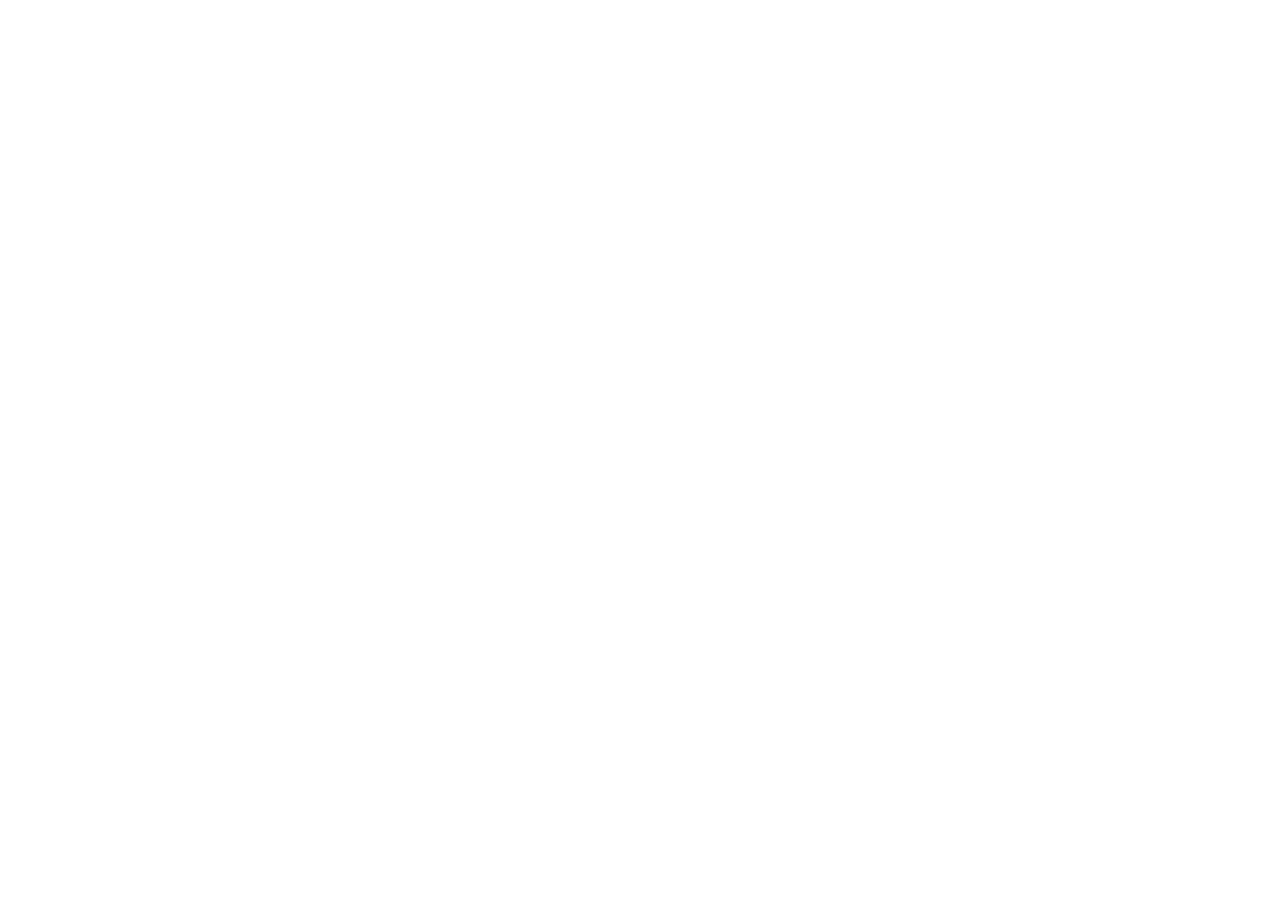
==== edit.html @ ecc4258d "improved" ====
<!doctype html>
<html lang="en">
	<head>
		<meta charset="UTF-8">
		<title id="blog_title"></title>
		
	</head>
	<body>
		<center>
		<div class="loading" id="spinner"></div>
		</center>
		<div id="all_content" style="display:none">
			<header>
				<div class="header"> 
					<div class="innerHeader">
						<img id="logo" src=""/> <div id="header_title"></div> 
					</div>
				</div>
			</header>
			<div class="wrapper">

				<div class="sidebar">
					<div class="sideWidget">
						<h2>Generate Database</h2>
						<input id="new" type="button" value="Create New" style="display:none"/><br>
						<input id="add" type="button" value="Add New Entry" onClick="addEntry()" /><br>
						<input id="update" type="button" value="Update Entry" style="display:none"/><br>
						<input type="button" value="Generate" onClick="generate()" /><br>
						<a href="" id="download" download="database.js">Download it</a>
					</div>
					<div class="spacer"></div>
					<div class="sideWidget">
						<h2>Contact Me</h2>
						<a href="" id="contact"></a>
					</div>
					<div class="spacer"></div>
					<div class="sideWidget">
						<h2>Archive</h2>
						<div id="archive"></div>
					</div>
					<div class="spacer"></div>
					<div class="sideWidget">
						<h2>Delete an Entry</h2>
						<div id="Entries"></div>
						<input type="button" id="delete" value="delete" name="delete"/>
					</div>
					<div class="spacer"></div>
				</div>


				<div class="content">
					<div id="content_area">
						<div id="content_date"></div>
						<div id="content_title"></div>
						<hr> 
						<div id="content_text"></div>
						<div id="content_markdown" style="display:none"></div>
					</div>
				</div>


			</div>
			<footer></footer>
		</div>
		<div id="scripts"></div>

		<script>
			//Common settings for the blog
			var title="BlueWires Blog";
			var header_title="BlueWires Blog";
			var contact="bluewires@riseup.net";
			var domain="xttp://waves.my.blog";
			var logo_img=domain+"/logo.png";





			//Do not edit any of this javascript unless you know what your doing.
			append('head', '<link rel="stylesheet" type="text/css" href="'+domain+'/blog.css">');
			//thanks to jQuery4u for the following code:
			// http://www.jquery4u.com/javascript/dynamically-load-jquery-library-javascript/
			(function () {

			    function loadScript(url, callback) {

			        var script = document.createElement("script")
			        script.type = "text/javascript";

			        if (script.readyState) { //IE
			            script.onreadystatechange = function () {
			                if (script.readyState == "loaded" || script.readyState == "complete") {
			                    script.onreadystatechange = null;
			                    callback();
			                }
			            };
			        } else { //Others
			            script.onload = function () {
			                callback();
			            };
			        }

			        script.src = url;
			        document.getElementsByTagName("head")[0].appendChild(script);
			    }

			    loadScript(domain+"/jquery.js", function () {

			         //jQuery loaded
			        console.log('jquery loaded');

			        var fileref=document.createElement('script');
		  			fileref.setAttribute("type","text/javascript");
		  			fileref.setAttribute("src", domain+"/marked.js");
		  			document.getElementById("scripts").appendChild(fileref);
		  			
			        var fileref=document.createElement('script');
		  			fileref.setAttribute("type","text/javascript");
		  			fileref.setAttribute("src", domain+"/database.js");
		  			document.getElementById("scripts").appendChild(fileref);

		  			var fileref=document.createElement('script');
		  			fileref.setAttribute("type","text/javascript");
		  			fileref.setAttribute("src", domain+"/blog.js");
		  			document.getElementById("scripts").appendChild(fileref);
		  			
		  			var fileref=document.createElement('script');
		  			fileref.setAttribute("type","text/javascript");
		  			fileref.setAttribute("src", domain+"/edit.js");
		  			document.getElementById("scripts").appendChild(fileref);
		  			
		  			$("#spinner").hide();
		  			$("#all_content").show();



			    });

			})();
			function append(tag, tag_data){
				var element = document.getElementsByTagName(tag)[0];
				element.innerHTML+=tag_data;
			}

		</script>
	</body>
</html>
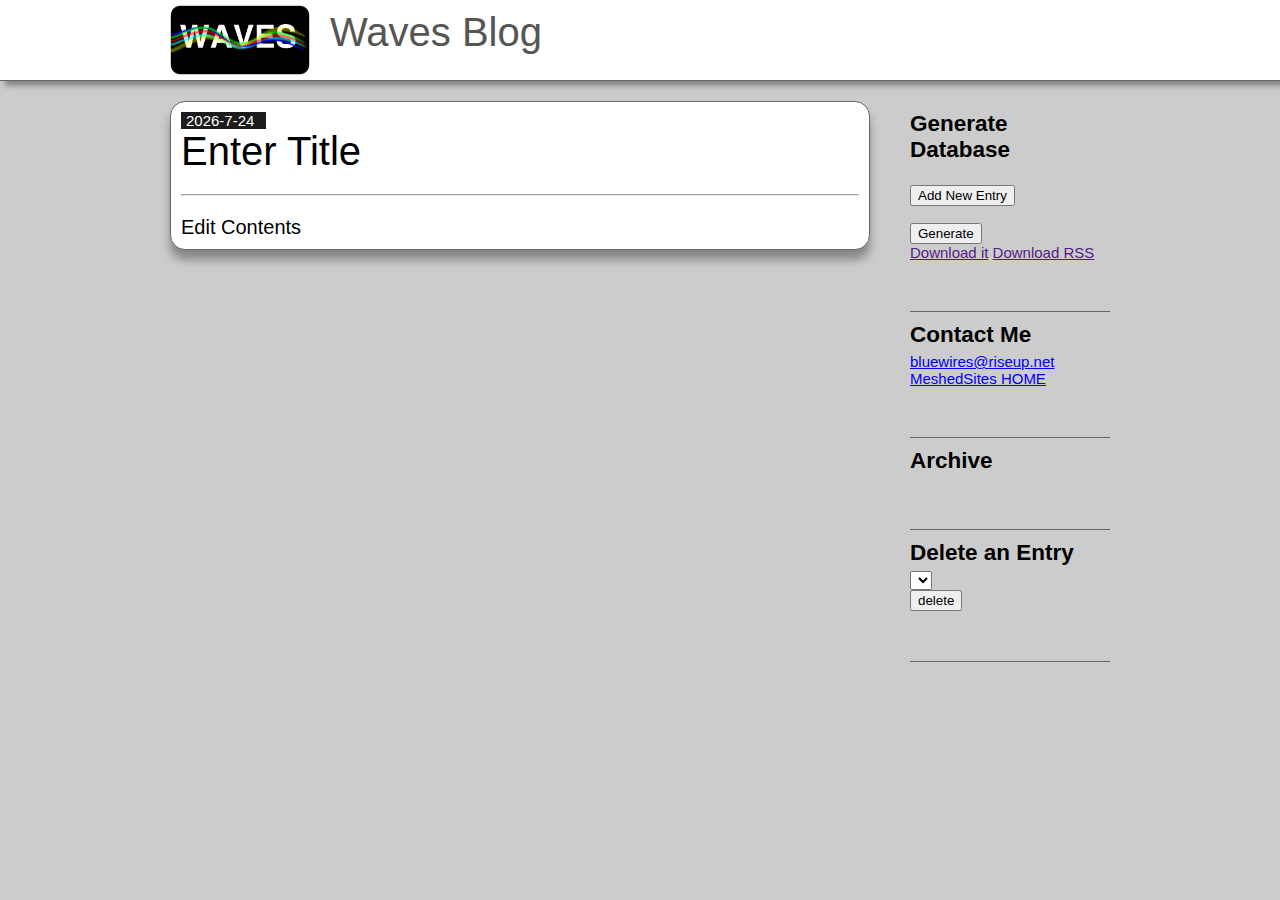
==== commit 61c12e76: "added single config file and optional rss" ====
--- a/edit.html
+++ b/edit.html
@@ -3,6 +3,7 @@
 	<head>
 		<meta charset="UTF-8">
 		<title id="blog_title"></title>
+		<script src="config.js"></script>
 		
 	</head>
 	<body>
@@ -27,11 +28,13 @@
 						<input id="update" type="button" value="Update Entry" style="display:none"/><br>
 						<input type="button" value="Generate" onClick="generate()" /><br>
 						<a href="" id="download" download="database.js">Download it</a>
+						<a href="" id="rssFeed" download="msites.rss">Download RSS</a>
 					</div>
 					<div class="spacer"></div>
 					<div class="sideWidget">
 						<h2>Contact Me</h2>
-						<a href="" id="contact"></a>
+						<a href="" id="contact"></a><br>
+						<a href="https://www.meshedsites.com">MeshedSites HOME</a>
 					</div>
 					<div class="spacer"></div>
 					<div class="sideWidget">
@@ -49,12 +52,12 @@
 
 
 				<div class="content">
-					<div id="content_area">
-						<div id="content_date"></div>
-						<div id="content_title"></div>
+					<div class="content_area" id="content_area">
+						<div class="content_date" id="content_date"></div>
+						<div class="content_title" id="content_title"></div>
 						<hr> 
-						<div id="content_text"></div>
-						<div id="content_markdown" style="display:none"></div>
+						<div class="content_text" id="content_text"></div>
+						<div class="content_markdown" id="content_markdown" style="display:none"></div>
 					</div>
 				</div>
 
@@ -65,21 +68,15 @@
 		<div id="scripts"></div>
 
 		<script>
-			//Common settings for the blog
-			var title="BlueWires Blog";
-			var header_title="BlueWires Blog";
-			var contact="bluewires@riseup.net";
-			var domain="xttp://waves.my.blog";
-			var logo_img=domain+"/logo.png";
-
-
-
-
 
 			//Do not edit any of this javascript unless you know what your doing.
+			if(rss == false){
+				document.getElementById("rssFeed").style="display:none";
+			}
 			append('head', '<link rel="stylesheet" type="text/css" href="'+domain+'/blog.css">');
 			//thanks to jQuery4u for the following code:
 			// http://www.jquery4u.com/javascript/dynamically-load-jquery-library-javascript/
+			edit=true;
 			(function () {
 
 			    function loadScript(url, callback) {
@@ -105,36 +102,17 @@
 			    }
 
 			    loadScript(domain+"/jquery.js", function () {
-
-			         //jQuery loaded
-			        console.log('jquery loaded');
-
-			        var fileref=document.createElement('script');
-		  			fileref.setAttribute("type","text/javascript");
-		  			fileref.setAttribute("src", domain+"/marked.js");
-		  			document.getElementById("scripts").appendChild(fileref);
-		  			
-			        var fileref=document.createElement('script');
-		  			fileref.setAttribute("type","text/javascript");
-		  			fileref.setAttribute("src", domain+"/database.js");
-		  			document.getElementById("scripts").appendChild(fileref);
-
-		  			var fileref=document.createElement('script');
-		  			fileref.setAttribute("type","text/javascript");
-		  			fileref.setAttribute("src", domain+"/blog.js");
-		  			document.getElementById("scripts").appendChild(fileref);
-		  			
-		  			var fileref=document.createElement('script');
-		  			fileref.setAttribute("type","text/javascript");
-		  			fileref.setAttribute("src", domain+"/edit.js");
-		  			document.getElementById("scripts").appendChild(fileref);
-		  			
-		  			$("#spinner").hide();
-		  			$("#all_content").show();
-
-
-
-			    });
+			    	loadScript(domain+"/marked.js", function () {
+				    	loadScript(domain+"/" + databaseFile, function () {
+				    		loadScript(domain+"/blog.js", function () {
+				    			loadScript(domain+"/edit.js", function () {
+				    				$("#spinner").hide();
+			  						$("#all_content").show();
+				     			});
+				     		});
+				     	});
+				     });
+			     });
 
 			})();
 			function append(tag, tag_data){
